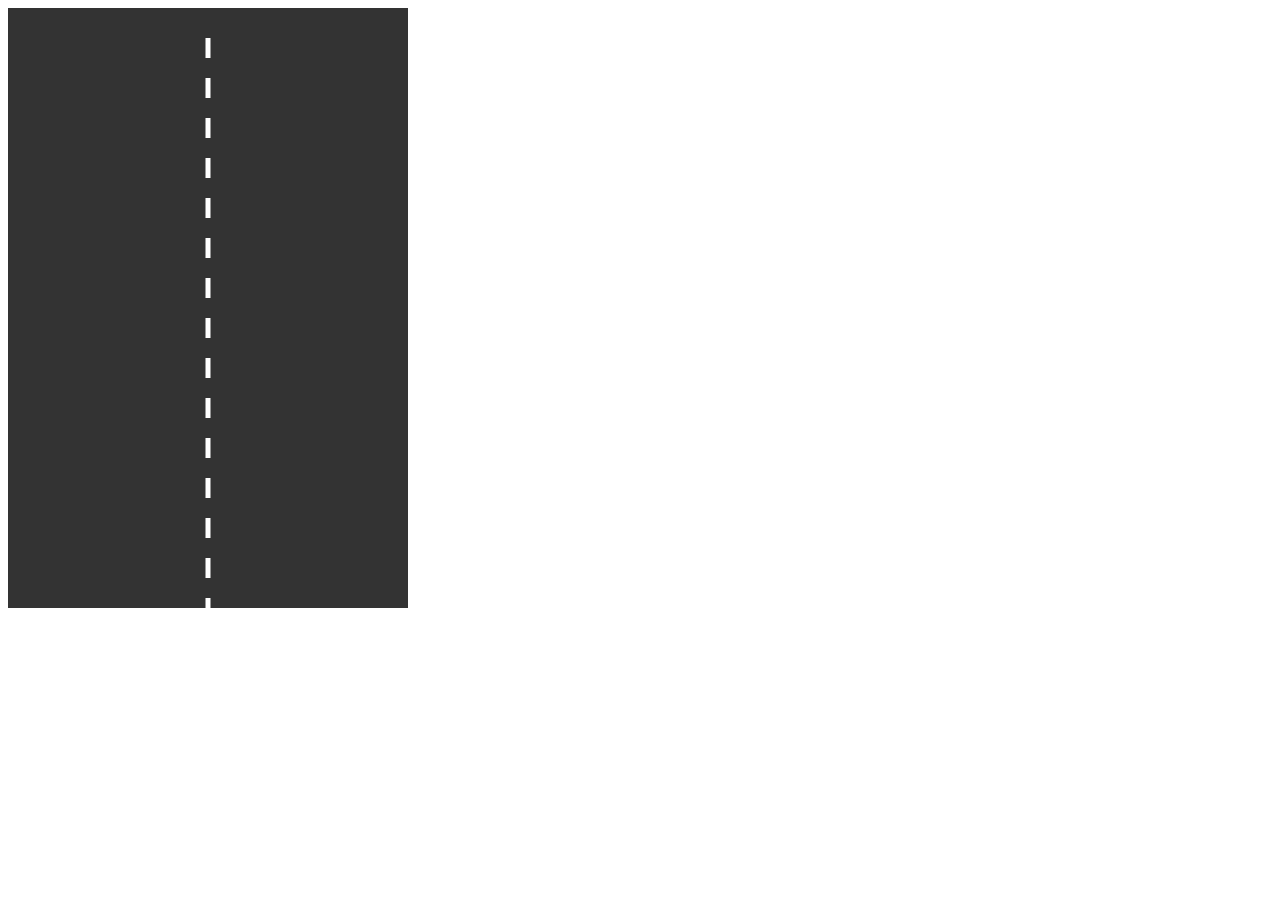
==== index.html @ e0c4490b "Add files via upload" ====
<!DOCTYPE html>
<html>
<head>
<meta charset="UTF-8">
<title>Bike Racing</title>

<link rel="stylesheet" href="style.css">

<script src="https://telegram.org/js/games.js"></script>

</head>

<body>

<canvas id="gameCanvas" width="400" height="600"></canvas>

<script src="game.js"></script>

</body>
</html>
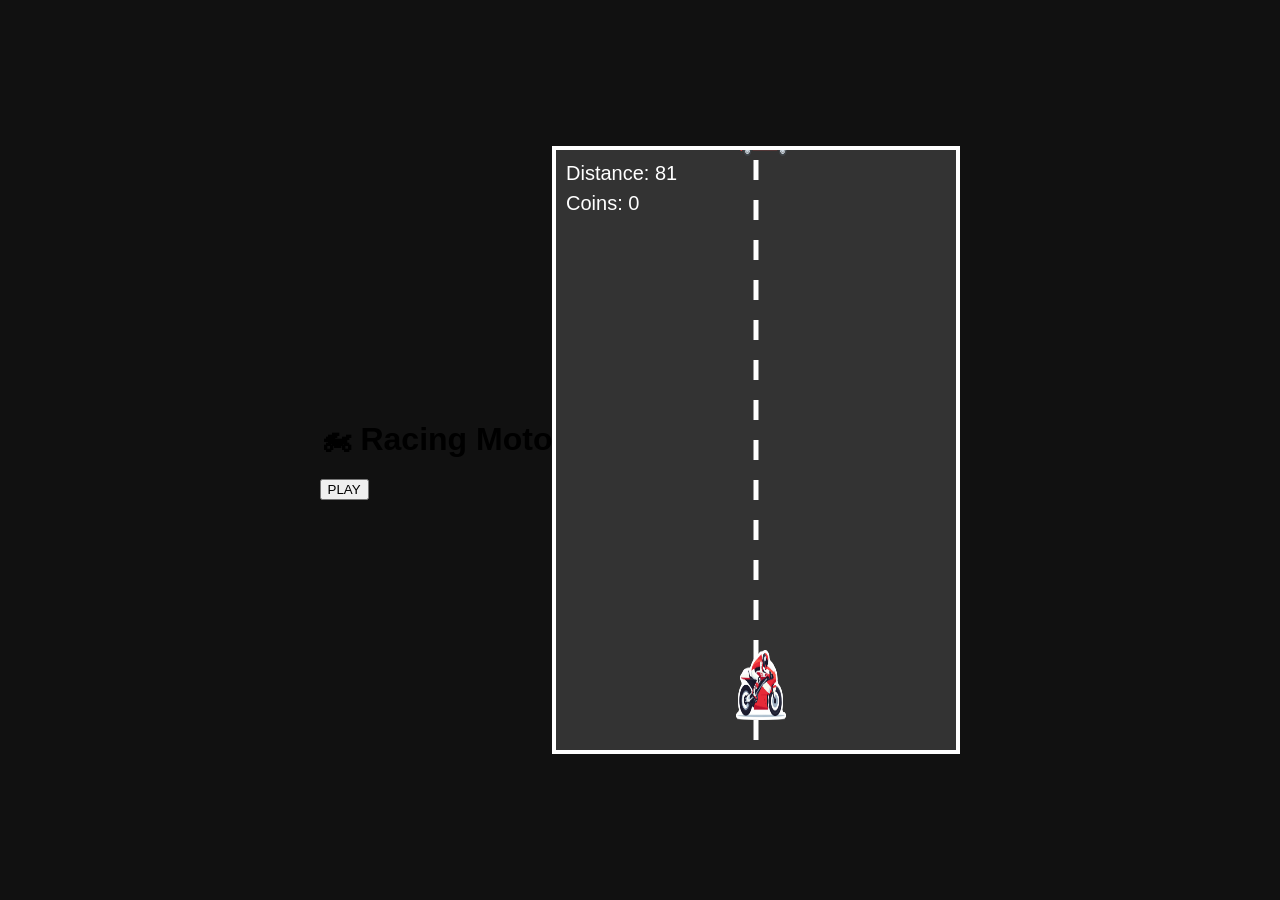
==== commit 10cb29c5: "Update index.html" ====
--- a/index.html
+++ b/index.html
@@ -2,7 +2,7 @@
 <html>
 <head>
 <meta charset="UTF-8">
-<title>Bike Racing</title>
+<title>Racing Moto</title>
 
 <link rel="stylesheet" href="style.css">
 
@@ -12,9 +12,14 @@
 
 <body>
 
+<div id="startScreen">
+<h1>🏍 Racing Moto</h1>
+<button onclick="startGame()">PLAY</button>
+</div>
+
 <canvas id="gameCanvas" width="400" height="600"></canvas>
 
 <script src="game.js"></script>
 
 </body>
-</html>+</html>
--- a/style.css
+++ b/style.css
@@ -0,0 +1,14 @@
+body{
+margin:0;
+background:#111;
+display:flex;
+justify-content:center;
+align-items:center;
+height:100vh;
+font-family:Arial;
+}
+
+canvas{
+background:#444;
+border:4px solid white;
+}
